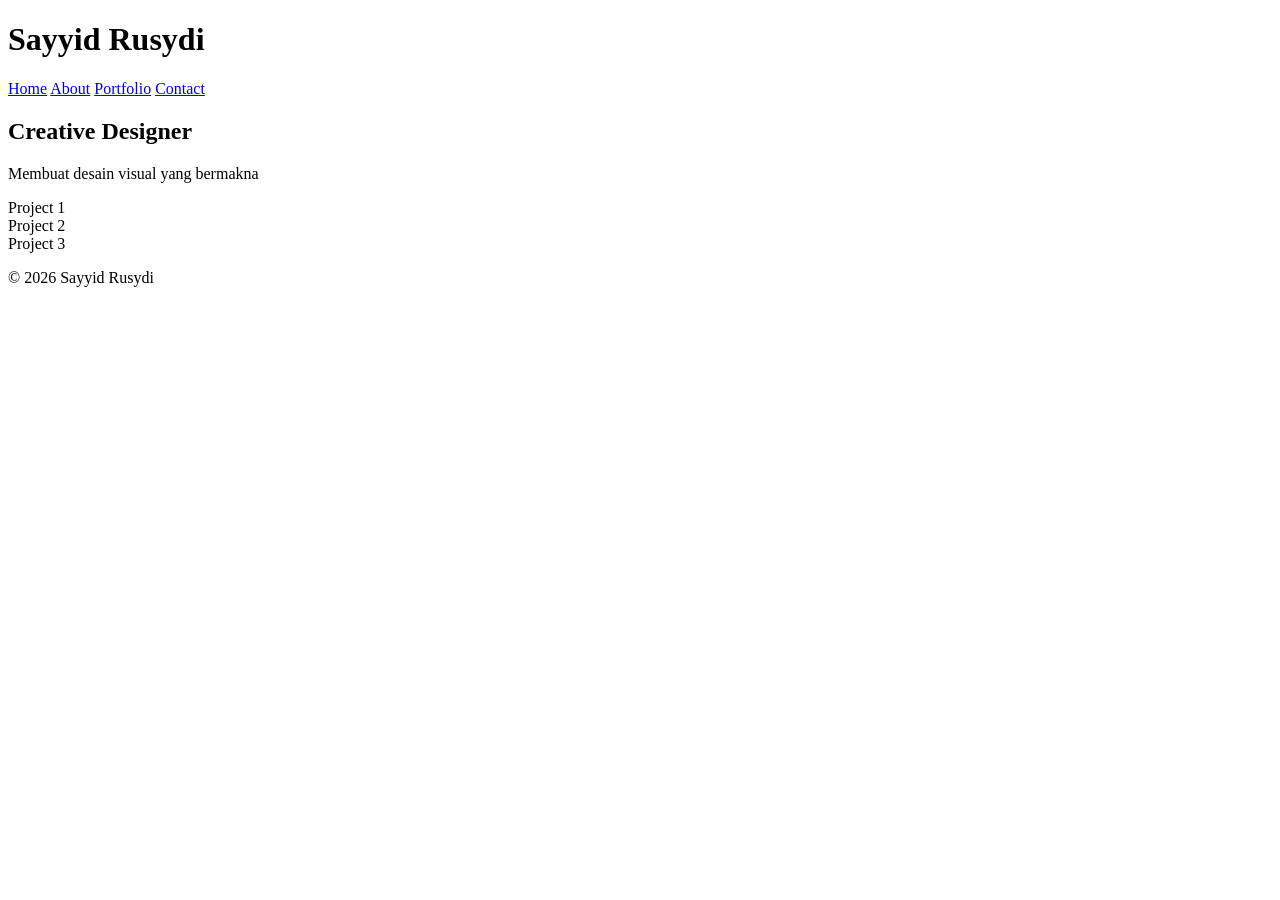
==== index.html @ 5bb8ec33 "Create index.html" ====
<!DOCTYPE html>
<html>
<head>
<title>Website Saya</title>
<link rel="stylesheet" href="style.css">
</head>

<body>

<header class="header">
  <h1>Sayyid Rusydi</h1>
</header>

<nav class="navbar">
  <a href="#">Home</a>
  <a href="#">About</a>
  <a href="#">Portfolio</a>
  <a href="#">Contact</a>
</nav>

<section class="hero">
  <h2>Creative Designer</h2>
  <p>Membuat desain visual yang bermakna</p>
</section>

<section class="container">
  <div class="card">Project 1</div>
  <div class="card">Project 2</div>
  <div class="card">Project 3</div>
</section>

<footer class="footer">
  <p>© 2026 Sayyid Rusydi</p>
</footer>

</body>
</html>
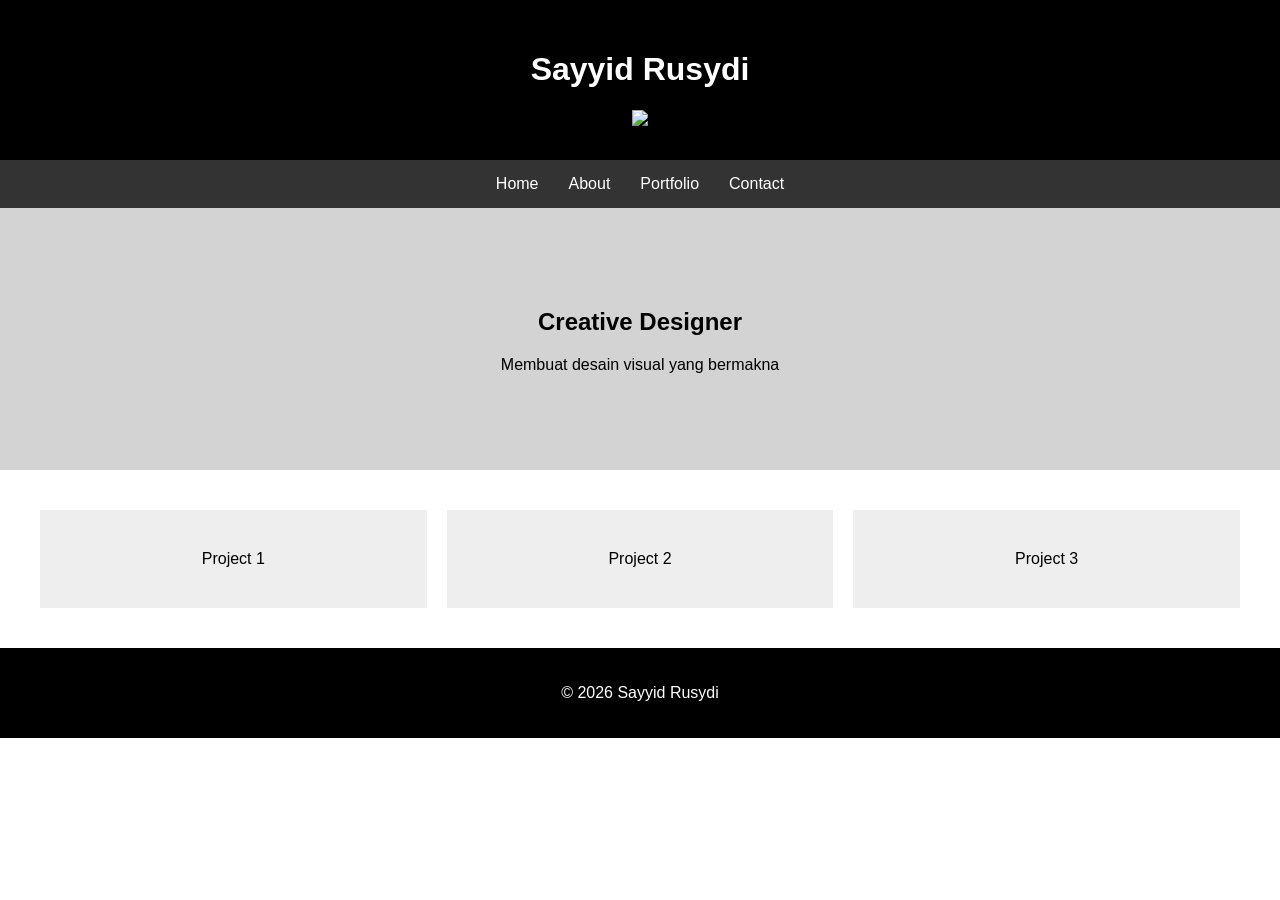
==== commit 062d1576: "Update index.html" ====
--- a/index.html
+++ b/index.html
@@ -9,6 +9,7 @@
 
 <header class="header">
   <h1>Sayyid Rusydi</h1>
+  <img src="C:\Users\jennn\OneDrive\Pictures\logo SRH_page-0001 (1).jpg">
 </header>
 
 <nav class="navbar">
--- a/style.css
+++ b/style.css
@@ -0,0 +1,50 @@
+body{
+  font-family: Arial;
+  margin:0;
+}
+
+.header{
+  background:black;
+  color:white;
+  text-align:center;
+  padding:30px;
+}
+
+.navbar{
+  display:flex;
+  justify-content:center;
+  gap:30px;
+  background:#333;
+  padding:15px;
+}
+
+.navbar a{
+  color:white;
+  text-decoration:none;
+}
+
+.hero{
+  text-align:center;
+  padding:80px;
+  background:lightgray;
+}
+
+.container{
+  display:flex;
+  gap:20px;
+  padding:40px;
+}
+
+.card{
+  background:#eee;
+  padding:40px;
+  flex:1;
+  text-align:center;
+}
+
+.footer{
+  text-align:center;
+  background:black;
+  color:white;
+  padding:20px;
+}
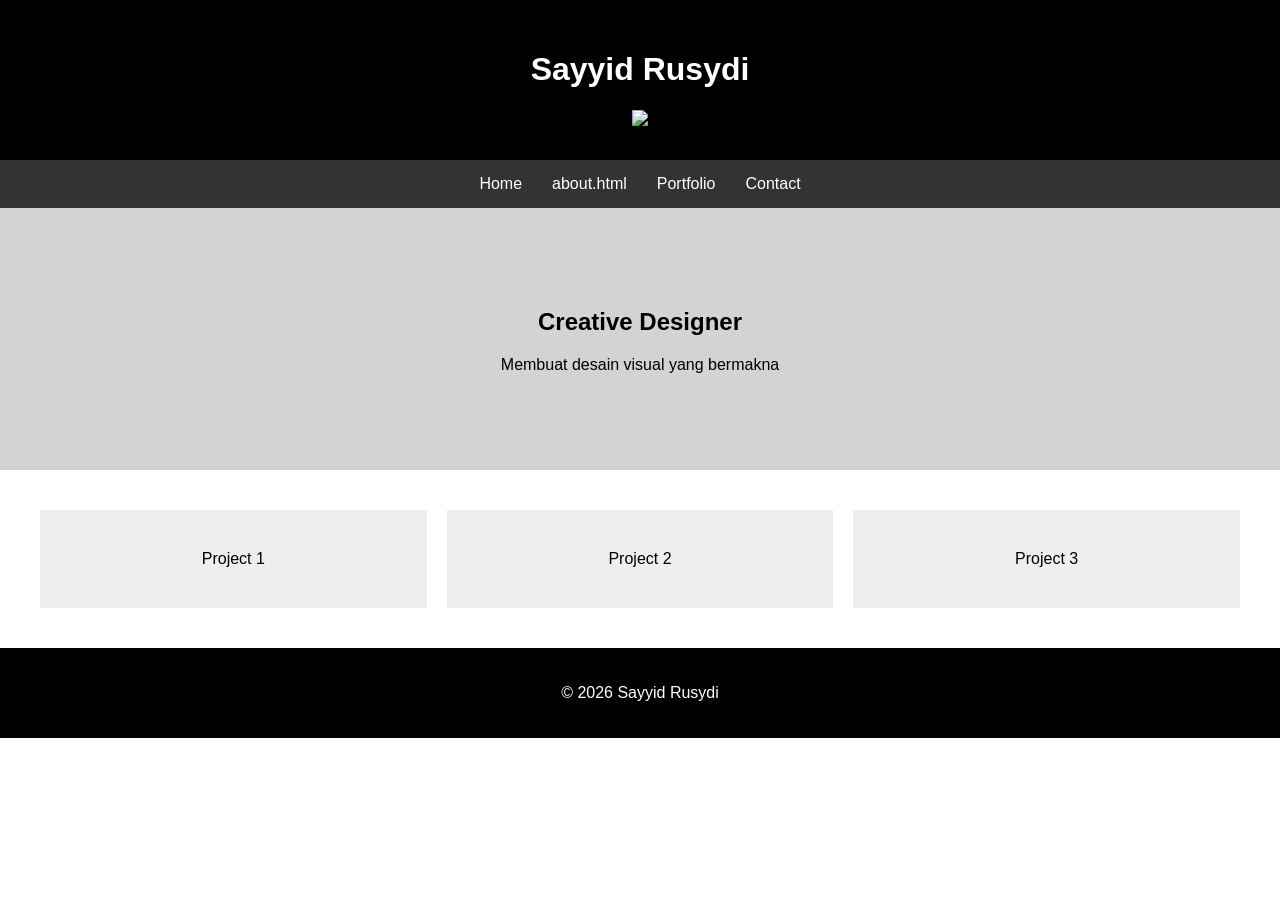
==== commit 0f4e51bf: "Update index.html" ====
--- a/index.html
+++ b/index.html
@@ -14,7 +14,7 @@
 
 <nav class="navbar">
   <a href="#">Home</a>
-  <a href="#">About</a>
+  <a href="#">about.html</a>
   <a href="#">Portfolio</a>
   <a href="#">Contact</a>
 </nav>
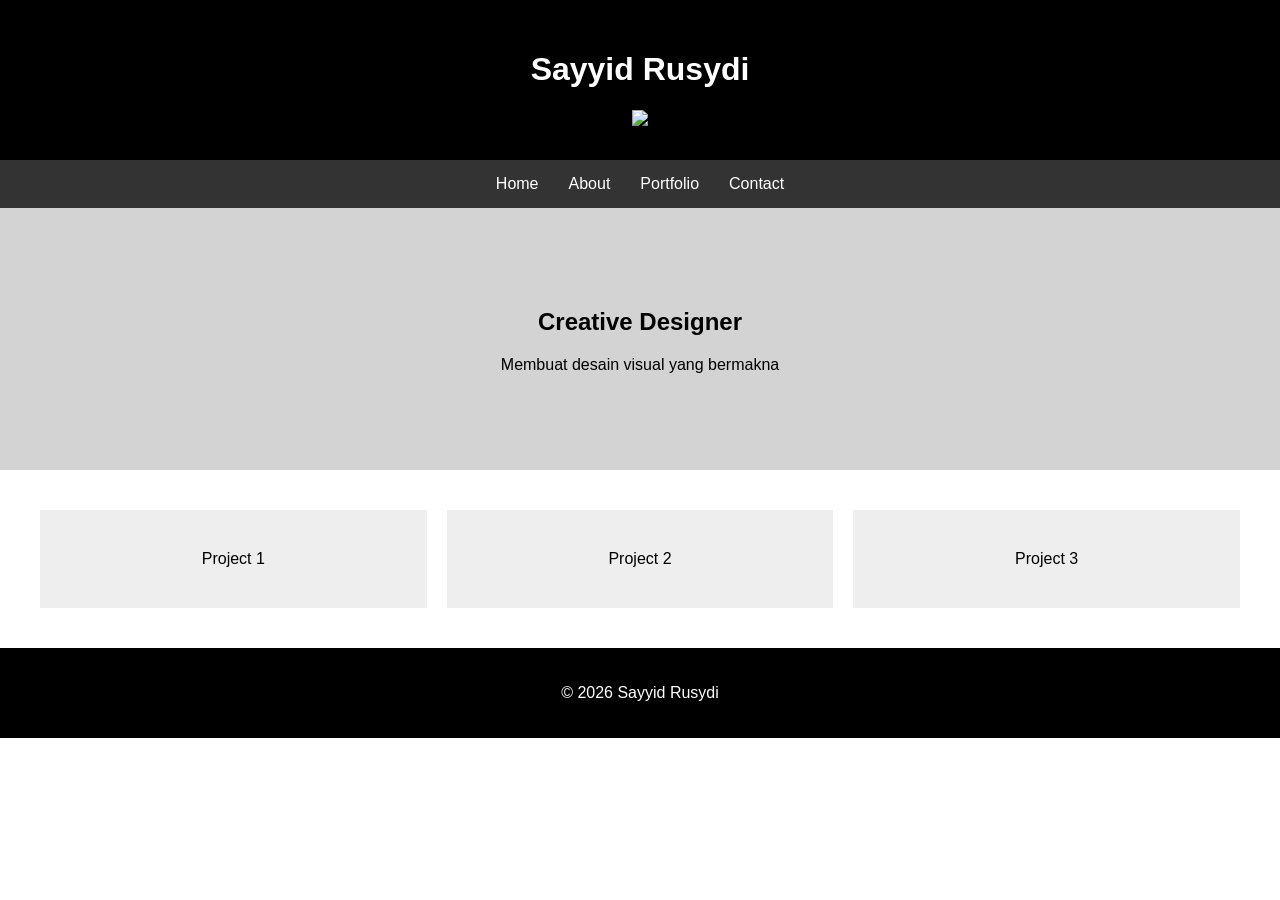
==== commit 3f27503e: "Update index.html" ====
--- a/index.html
+++ b/index.html
@@ -13,8 +13,8 @@
 </header>
 
 <nav class="navbar">
-  <a href="#">Home</a>
-  <a href="#">about.html</a>
+  <a href="home.html">Home</a>
+  <a href="about.html">About</a>
   <a href="#">Portfolio</a>
   <a href="#">Contact</a>
 </nav>
